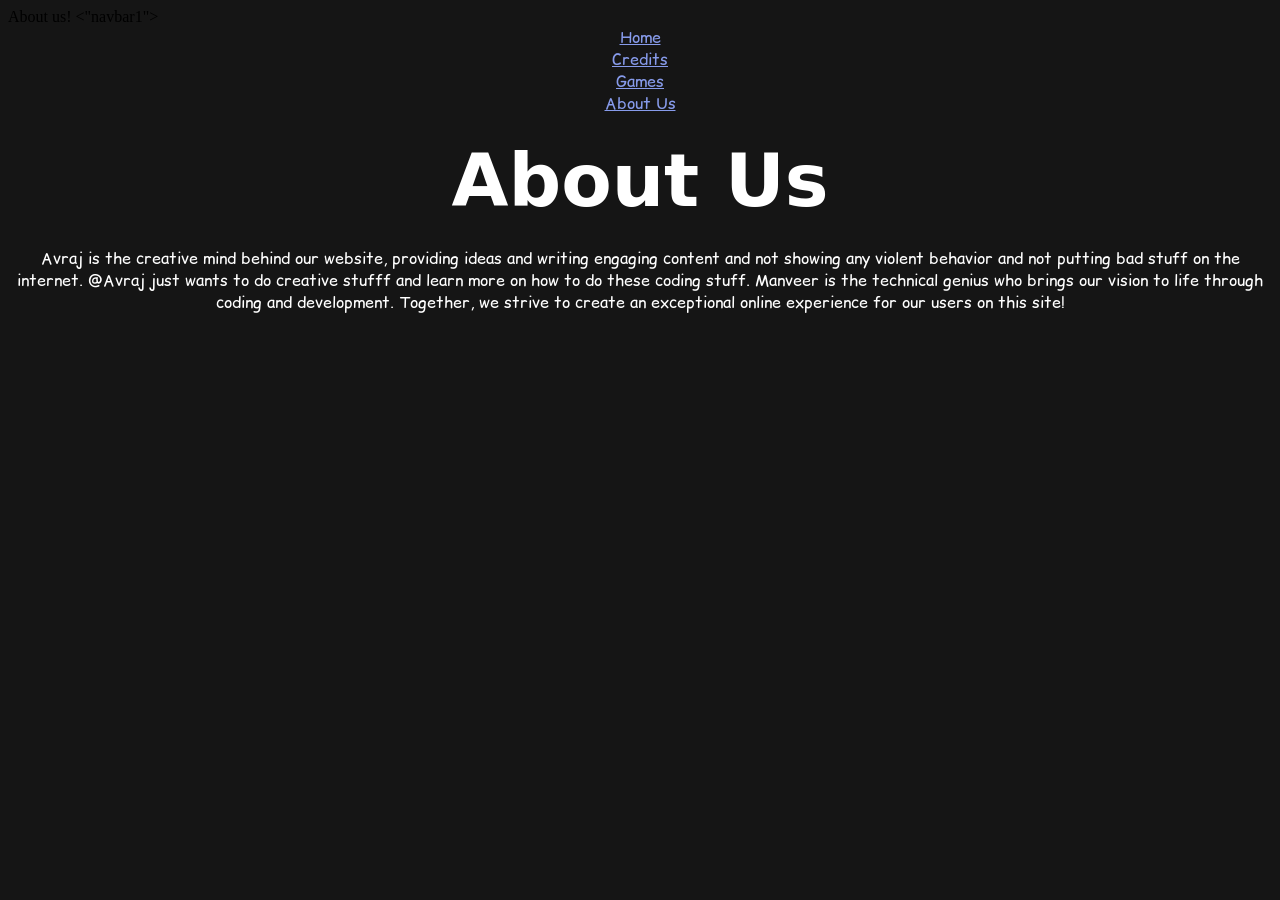
==== About Us.html @ ebd2a723 "Add About Us page Create About Us.html with basic HTML structure, linked stylesheet and script, navi" ====
<!DOCTYPE html>
<html lang="en">
    <head>

        <navbar>About us!</navbar>
        <meta charset="UTF-8">
        <meta name="viewport" content="width=device-width, initial-scale=1.0">
        <title>About Us</title>
        <link rel="stylesheet" href="style.css">
        <link rel="icon" href="favicon.ico">
        <script src="script.js"></script> 
       
         
    </head>
    <body>
        <"navbar1">
        <a class="navbar1" href="index.html">Home</a>
        <a class="navbar1" href="Credits.html">Credits</a>
        <a class="navbar1" href="Games.html">Games</a>
        <a class="navbar1" href="About Us">About Us</a>
        
        <main>

            <h1 id="title">About Us</h1>
            <p class="normal"> Avraj is the creative mind behind our website, providing ideas and writing engaging content and not showing any violent behavior and not putting bad stuff on the internet. @Avraj just wants to do creative stufff and learn more on how to do these coding stuff. Manveer is the technical genius who brings our vision to life through coding and development. Together, we strive to create an exceptional online experience for our users on this site!</p>
        </main>
    </body>
</html>
---- style.css ----
@import url("https://fonts.googleapis.com/css2?family=Comic+Relief:wght@400;700&display=swap");

#title {
  color: rgb(255, 255, 255);
  font-size: 4.6rem;
  text-align: center;
  margin-top: 1.5rem;
  margin-bottom: 1.5rem;
  font-family:
    system-ui,
    -apple-system,
    BlinkMacSystemFont,
    "Segoe UI",
    Roboto,
    Oxygen,
    Ubuntu,
    Cantarell,
    "Open Sans",
    "Helvetica Neue",
    sans-serif;
}

.navbar1 {
  color: rgb(135, 155, 235);
  display: flex;
  gap: 1rem;
  flex-wrap: nowrap;
  justify-content: center;
  text-align: left;
  font-size: 1rem;
  font-family: "Comic Relief", "Comic Sans MS", sans-serif;
}

.navbar1:hover {
  color: rgb(225, 105, 195);
}

#CRA {
  color: rgb(255, 255, 255);
  font-size: 2.5rem;
  text-align: center;
  margin-top: 1.5rem;
  margin-bottom: 1.5rem;
  font-family:
    system-ui,
    -apple-system,
    BlinkMacSystemFont,
    "Segoe UI",
    Roboto,
    Oxygen,
    Ubuntu,
    Cantarell,
    "Open Sans",
    "Helvetica Neue",
    sans-serif;
}


.normal {
  font-family: "Comic Relief", "Comic Sans MS", sans-serif;
  color: rgb(255, 255, 255);
  text-align: center;
  margin-top: 1.5rem;
  margin-bottom: 1.5rem;
}

body {
  background-color: rgb(21, 21, 21);
  scroll-behavior: smooth;
}

.links {
  color: rgb(135, 155, 235);

  text-align: left;
  font-size: 1rem;
  margin-top: 1.5rem;
  margin-bottom: 1.5rem;
  font-family: "Comic Relief", "Comic Sans MS", sans-serif;
}

.links:hover {
  color: rgb(225, 105, 195);
}

.links:visited {
  color: rgb(135, 235, 165);
}

span {
  color: rgb(255, 255, 255);
  font-family: "Comic Relief", "Comic Sans MS", sans-serif;
}

.Games {
  width: 25rem;
  height: 25rem;
}

.normal_2 {
  font-family: "Comic Relief", "Comic Sans MS", sans-serif;
  color: rgb(255, 255, 255);
  text-align: center;
  margin-top: 1.5rem;
  margin-bottom: 1.5rem;
  display: inline;
}

#do-not-click-me {
  background-color: rgb(0, 0, 0);
  color: rgb(50, 50, 50);
  font-family: "Comic Relief", "Comic Sans MS", sans-serif;
  border: none;
  padding: 1.5rem;
  font-size: 1.5rem;
  cursor: pointer;
  border-radius: 1rem;
}

#do-not-click-container {
  display: flex;
  justify-content: center;
  width: 100%;
}
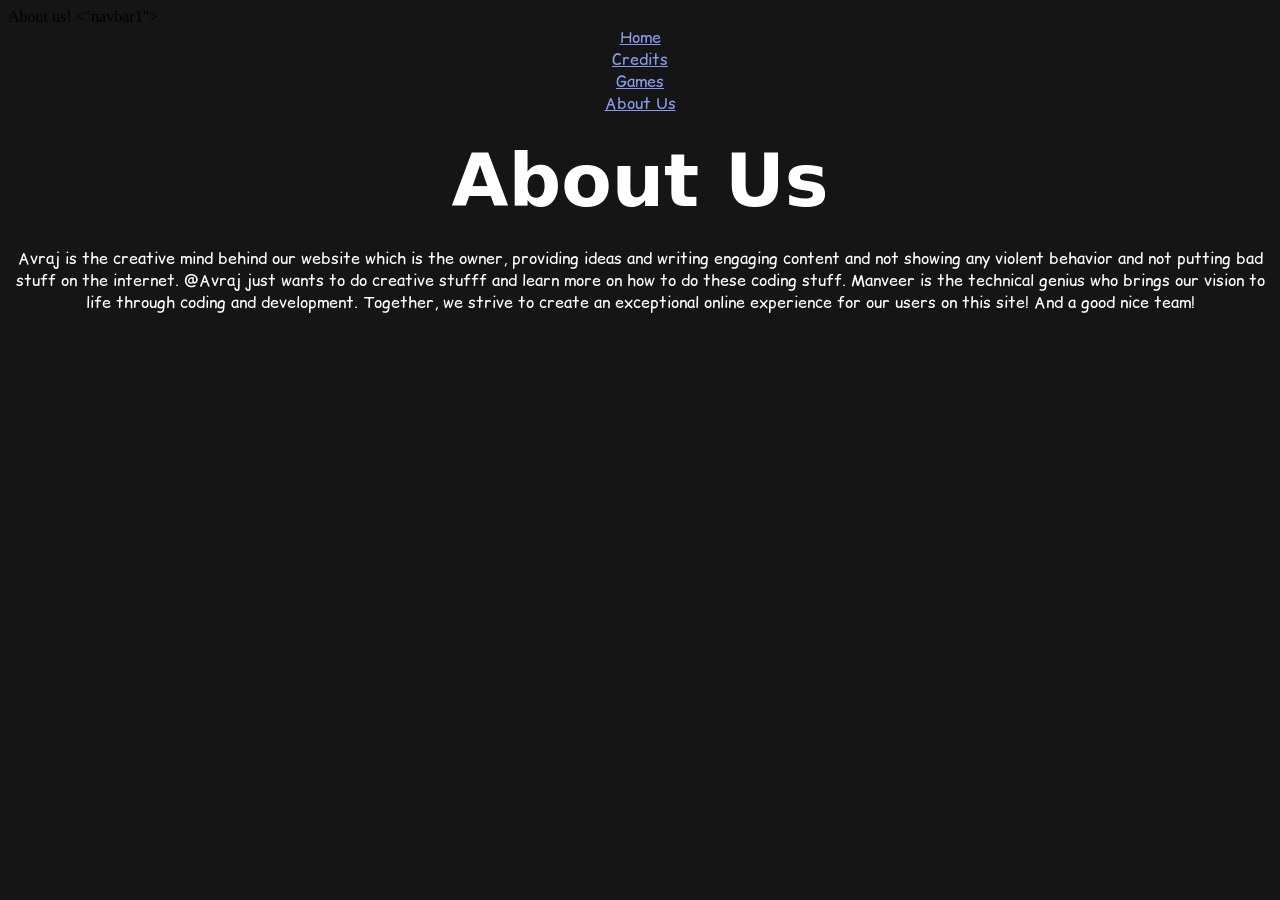
==== commit a2e9f665: "Update About Us copy and add line break Clarify Avraj's role as the owner, adjust wording for readab" ====
--- a/About Us.html
+++ b/About Us.html
@@ -22,7 +22,8 @@
         <main>
 
             <h1 id="title">About Us</h1>
-            <p class="normal"> Avraj is the creative mind behind our website, providing ideas and writing engaging content and not showing any violent behavior and not putting bad stuff on the internet. @Avraj just wants to do creative stufff and learn more on how to do these coding stuff. Manveer is the technical genius who brings our vision to life through coding and development. Together, we strive to create an exceptional online experience for our users on this site!</p>
+            <p class="normal"> Avraj is the creative mind behind our website which is the owner, providing ideas and writing engaging content and not showing any violent behavior and not putting bad stuff on the internet. @Avraj just wants to do creative stufff and learn more on how to do these coding stuff. Manveer is the technical genius who brings our vision to life through coding and development. Together, we strive to create an exceptional online experience for our users on this site! And a good nice team!</p>
+    <br>
         </main>
     </body>
 </html>
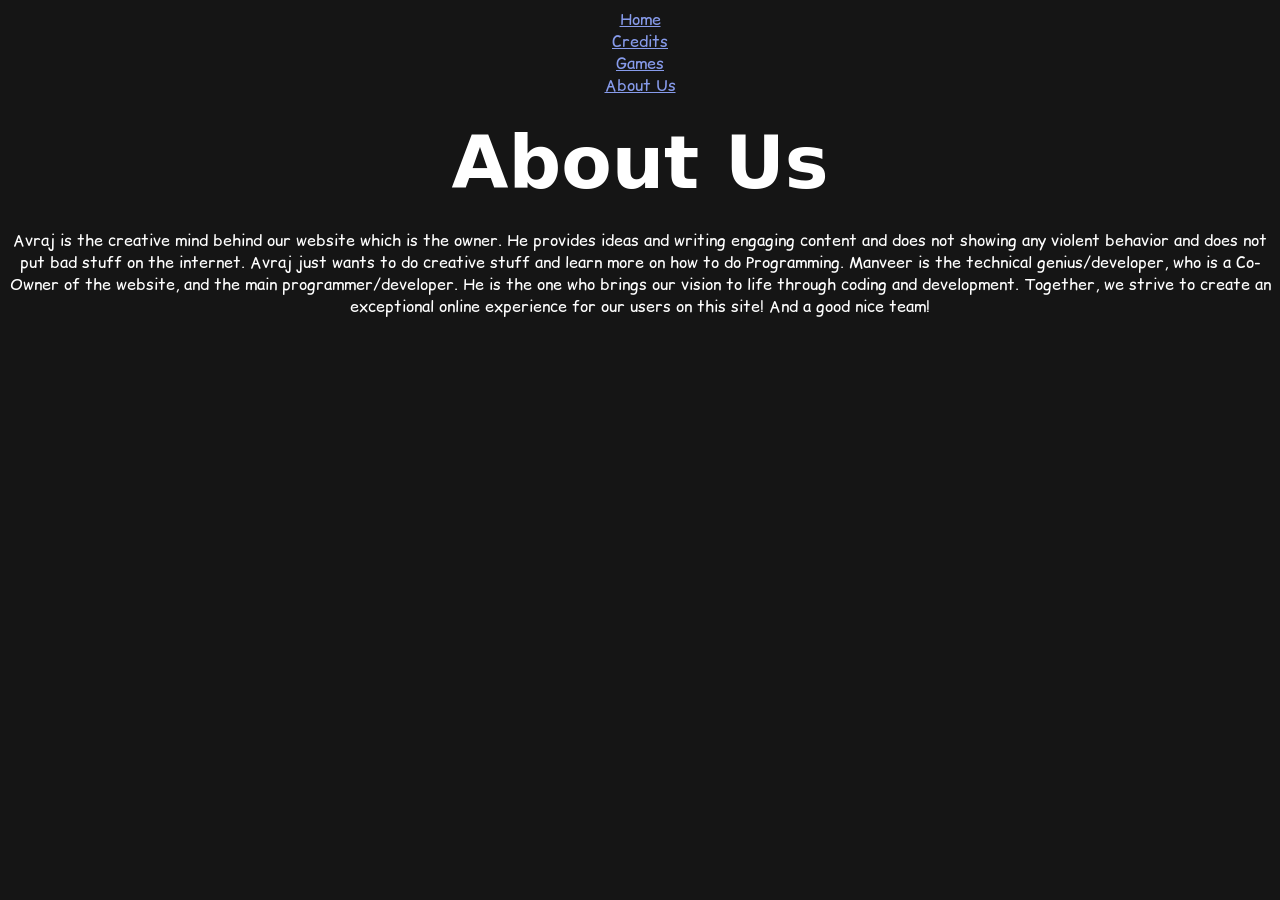
==== commit 208a8a45: "Refactor navigation, update pages & scripts Clean up HTML markup across pages, standardize navigatio" ====
--- a/About Us.html
+++ b/About Us.html
@@ -1,29 +1,40 @@
 <!DOCTYPE html>
 <html lang="en">
-    <head>
 
-        <navbar>About us!</navbar>
-        <meta charset="UTF-8">
-        <meta name="viewport" content="width=device-width, initial-scale=1.0">
-        <title>About Us</title>
-        <link rel="stylesheet" href="style.css">
-        <link rel="icon" href="favicon.ico">
-        <script src="script.js"></script> 
-       
-         
-    </head>
-    <body>
-        <"navbar1">
-        <a class="navbar1" href="index.html">Home</a>
-        <a class="navbar1" href="Credits.html">Credits</a>
-        <a class="navbar1" href="Games.html">Games</a>
-        <a class="navbar1" href="About Us">About Us</a>
-        
-        <main>
+<head>
+    <meta charset="UTF-8">
+    <meta name="viewport" content="width=device-width, initial-scale=1.0">
+    <title>About Us</title>
+    <link rel="stylesheet" href="style.css">
+    <link rel="icon" href="favicon.ico">
+    <script src="About Us.js"></script>
 
-            <h1 id="title">About Us</h1>
-            <p class="normal"> Avraj is the creative mind behind our website which is the owner, providing ideas and writing engaging content and not showing any violent behavior and not putting bad stuff on the internet. @Avraj just wants to do creative stufff and learn more on how to do these coding stuff. Manveer is the technical genius who brings our vision to life through coding and development. Together, we strive to create an exceptional online experience for our users on this site! And a good nice team!</p>
-    <br>
-        </main>
-    </body>
+
+</head>
+
+<body>
+    <nav>
+        <a class="navbar1" class="NavBarAboutUs" href="index.html">Home</a>
+        <a class="navbar1" class="NavBarAboutUs" href="Credits.html">Credits</a>
+        <a class="navbar1" class="NavBarAboutUs" href="Games.html">Games</a>
+        <a class="navbar1" class="NavBarAboutUs" href="About Us.html">About Us</a>
+    </nav>
+
+    <main>
+
+        <h1 id="title">About Us</h1>
+        <p class="normal"> Avraj is the creative mind behind our website which is the owner. He provides ideas and
+            writing
+            engaging content and does not showing any violent behavior and does not put bad stuff on the internet. Avraj
+            just
+            wants to do creative stuff and learn more on how to do Programming. Manveer is the technical
+            genius/developer,
+            who is a Co-Owner of the website, and the main programmer/developer.
+            He is the one who brings our vision to life through coding and development. Together, we strive to create an
+            exceptional
+            online experience for our users on this site! And a good nice team!</p>
+        <br>
+    </main>
+</body>
+
 </html>
--- a/style.css
+++ b/style.css
@@ -26,9 +26,12 @@
   gap: 1rem;
   flex-wrap: nowrap;
   justify-content: center;
-  text-align: left;
   font-size: 1rem;
   font-family: "Comic Relief", "Comic Sans MS", sans-serif;
+}
+
+.NavbarContainer {
+  display: inline;
 }
 
 .navbar1:hover {
@@ -54,7 +57,6 @@
     "Helvetica Neue",
     sans-serif;
 }
-
 
 .normal {
   font-family: "Comic Relief", "Comic Sans MS", sans-serif;
@@ -95,6 +97,8 @@
 .Games {
   width: 25rem;
   height: 25rem;
+  margin-top: 1.5rem;
+  border-radius: 1rem;
 }
 
 .normal_2 {
@@ -122,3 +126,9 @@
   justify-content: center;
   width: 100%;
 }
+
+#burger {
+  display: inline;
+  font-size: 1.5rem;
+  color: rgb(255, 255, 255);
+}
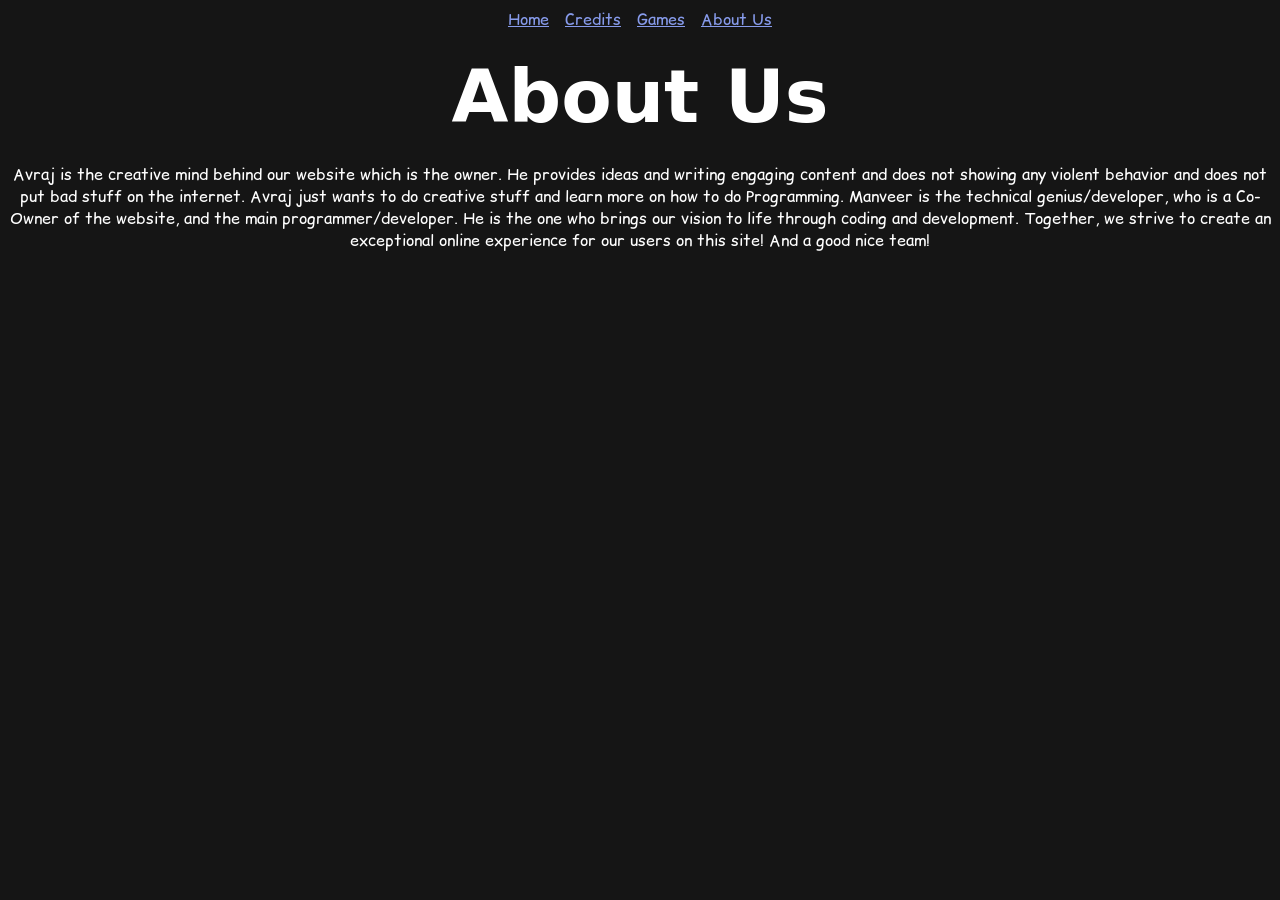
==== commit 0ac249fd: "50 commits guys It is The 50th Commit! Added class into nav on About Us.html. Removed .NavbarContain" ====
--- a/About Us.html
+++ b/About Us.html
@@ -13,7 +13,7 @@
 </head>
 
 <body>
-    <nav>
+    <nav class="navbar1">
         <a class="navbar1" class="NavBarAboutUs" href="index.html">Home</a>
         <a class="navbar1" class="NavBarAboutUs" href="Credits.html">Credits</a>
         <a class="navbar1" class="NavBarAboutUs" href="Games.html">Games</a>
--- a/style.css
+++ b/style.css
@@ -28,10 +28,6 @@
   justify-content: center;
   font-size: 1rem;
   font-family: "Comic Relief", "Comic Sans MS", sans-serif;
-}
-
-.NavbarContainer {
-  display: inline;
 }
 
 .navbar1:hover {
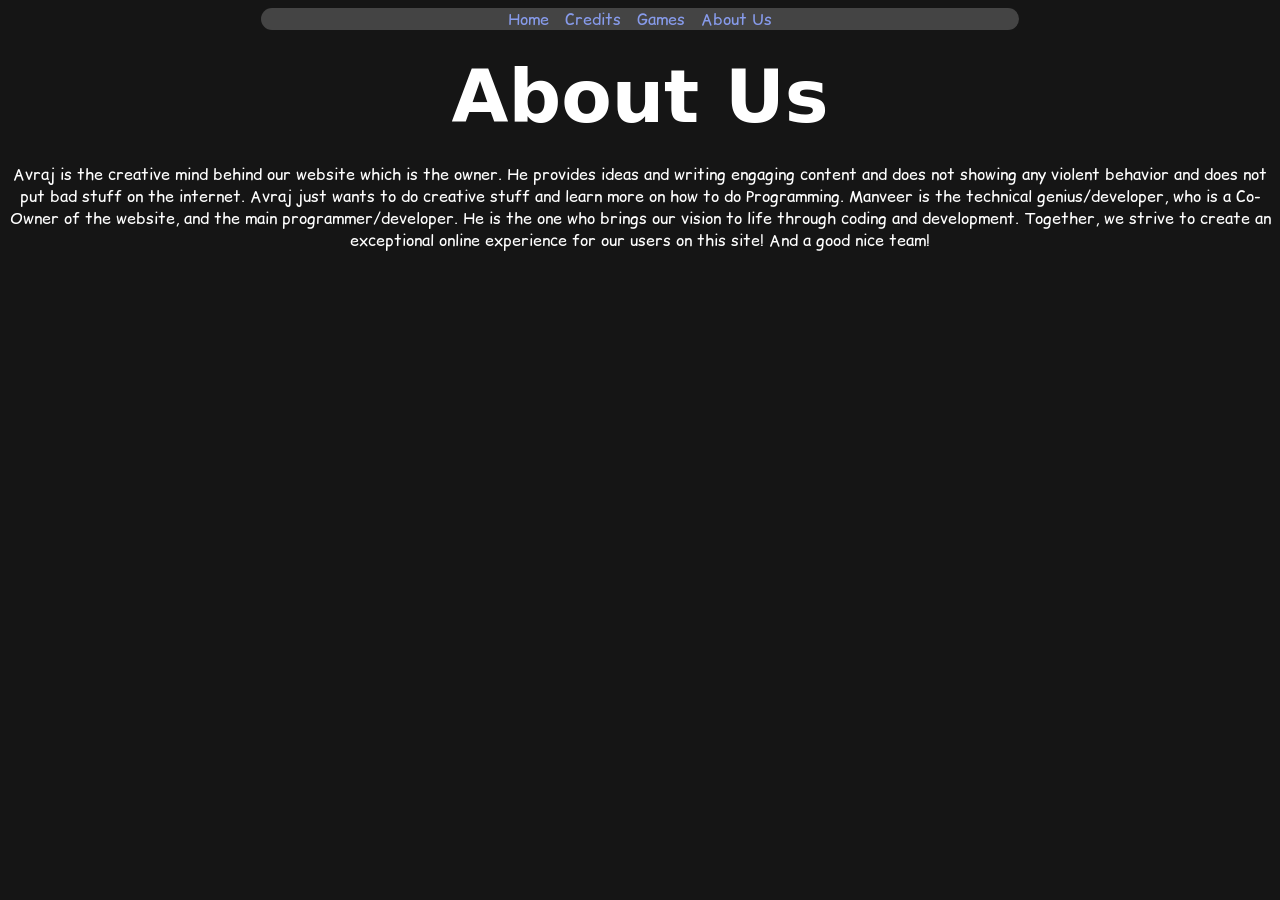
==== commit a81d9b01: "Added bubbled borders to games and navbar" ====
--- a/About Us.html
+++ b/About Us.html
@@ -9,11 +9,10 @@
     <link rel="icon" href="favicon.ico">
     <script src="About Us.js"></script>
 
-
 </head>
 
 <body>
-    <nav class="navbar1">
+    <nav class="navbarContainer">
         <a class="navbar1" class="NavBarAboutUs" href="index.html">Home</a>
         <a class="navbar1" class="NavBarAboutUs" href="Credits.html">Credits</a>
         <a class="navbar1" class="NavBarAboutUs" href="Games.html">Games</a>
--- a/style.css
+++ b/style.css
@@ -28,6 +28,7 @@
   justify-content: center;
   font-size: 1rem;
   font-family: "Comic Relief", "Comic Sans MS", sans-serif;
+  text-decoration: none;
 }
 
 .navbar1:hover {
@@ -128,3 +129,19 @@
   font-size: 1.5rem;
   color: rgb(255, 255, 255);
 }
+
+.navbarContainer {
+  background-color: rgba(255, 255, 255, 0.2);
+  display: flex;
+  justify-content: center;
+  gap: 1rem;
+  border-radius: 1rem;
+  width: 60%;
+  margin: 0 auto;
+}
+
+.gameContainer {
+  background-color: rgba(100, 200, 200, 0.2);
+  margin: 0 auto;
+  border-radius: 1rem;
+}
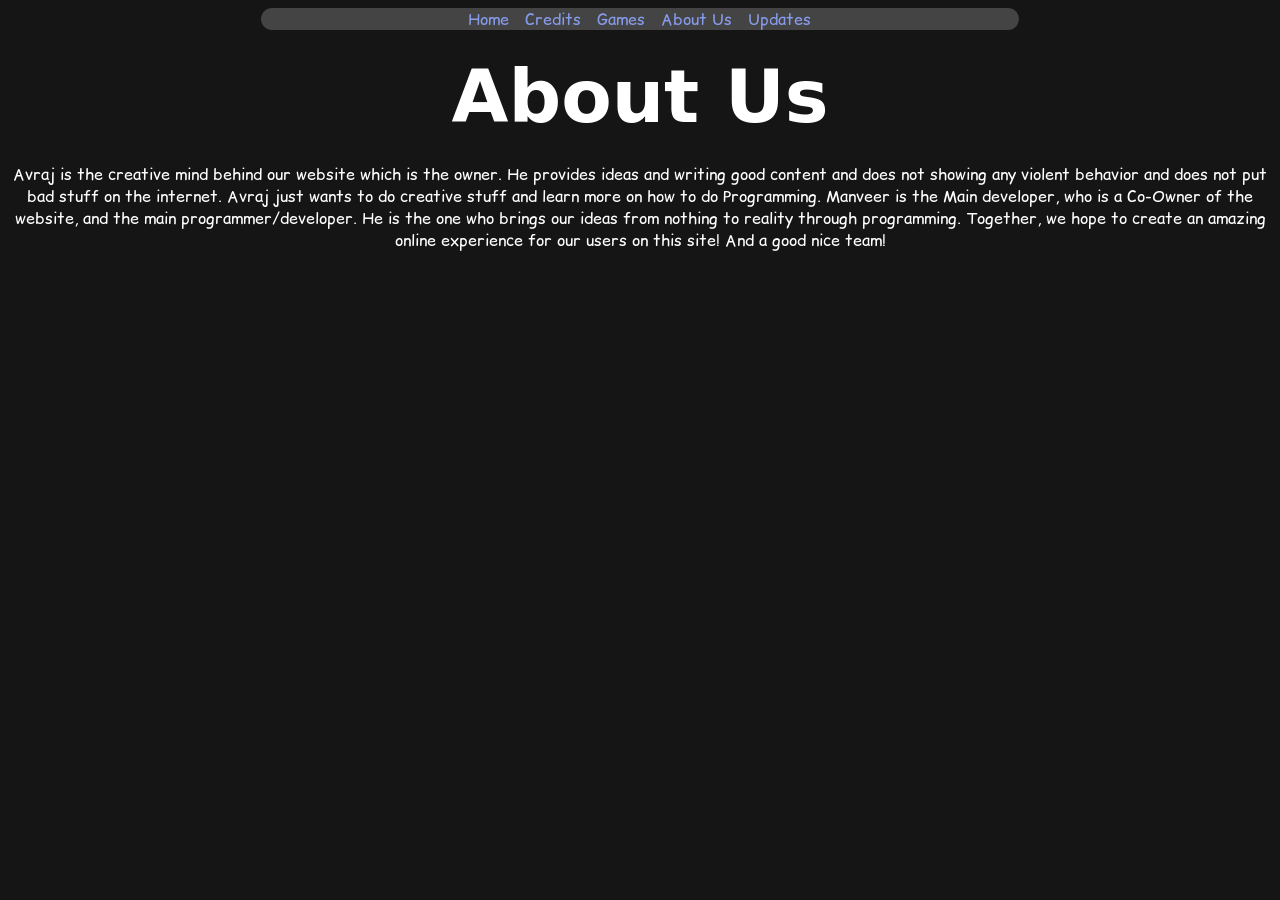
==== commit 6db536f7: "Add Updates links, favicon, and content fixes Add a link to Updates.html in the site navbar (index, " ====
--- a/About Us.html
+++ b/About Us.html
@@ -13,24 +13,24 @@
 
 <body>
     <nav class="navbarContainer">
-        <a class="navbar1" class="NavBarAboutUs" href="index.html">Home</a>
-        <a class="navbar1" class="NavBarAboutUs" href="Credits.html">Credits</a>
-        <a class="navbar1" class="NavBarAboutUs" href="Games.html">Games</a>
-        <a class="navbar1" class="NavBarAboutUs" href="About Us.html">About Us</a>
+        <a class="navbar1 NavBarAboutUs" href="index.html">Home</a>
+        <a class="navbar1 NavBarAboutUs" href="Credits.html">Credits</a>
+        <a class="navbar1 NavBarAboutUs" href="Games.html">Games</a>
+        <a class="navbar1 NavBarAboutUs" href="About Us.html">About Us</a>
+        <a class="navbar1 NavBarAboutUs" href="Updates.html">Updates</a>
     </nav>
-
     <main>
 
         <h1 id="title">About Us</h1>
         <p class="normal"> Avraj is the creative mind behind our website which is the owner. He provides ideas and
             writing
-            engaging content and does not showing any violent behavior and does not put bad stuff on the internet. Avraj
+            good content and does not showing any violent behavior and does not put bad stuff on the internet. Avraj
             just
-            wants to do creative stuff and learn more on how to do Programming. Manveer is the technical
-            genius/developer,
+            wants to do creative stuff and learn more on how to do Programming. Manveer is the Main developer,
             who is a Co-Owner of the website, and the main programmer/developer.
-            He is the one who brings our vision to life through coding and development. Together, we strive to create an
-            exceptional
+            He is the one who brings our ideas from nothing to reality through programming. Together, we hope to create
+            an
+            amazing
             online experience for our users on this site! And a good nice team!</p>
         <br>
     </main>
--- a/style.css
+++ b/style.css
@@ -145,3 +145,27 @@
   margin: 0 auto;
   border-radius: 1rem;
 }
+
+@keyframes GoodAnimation {
+  0% {
+    transform: scale(1);
+  }
+  20% {
+    transform: scale(1.5);
+  }
+  100% {
+    transform: scale(1);
+  }
+}
+
+#GoodContainer {
+  display: flex;
+  justify-content: center;
+}
+
+#Good {
+  animation: GoodAnimation 1s cubic-bezier(0.4, 1.5, 0.75, 1);
+  color: rgb(255, 255, 255);
+  font-family: "Comic Relief", "Comic Sans MS", sans-serif;
+  font-size: 1rem;
+}
